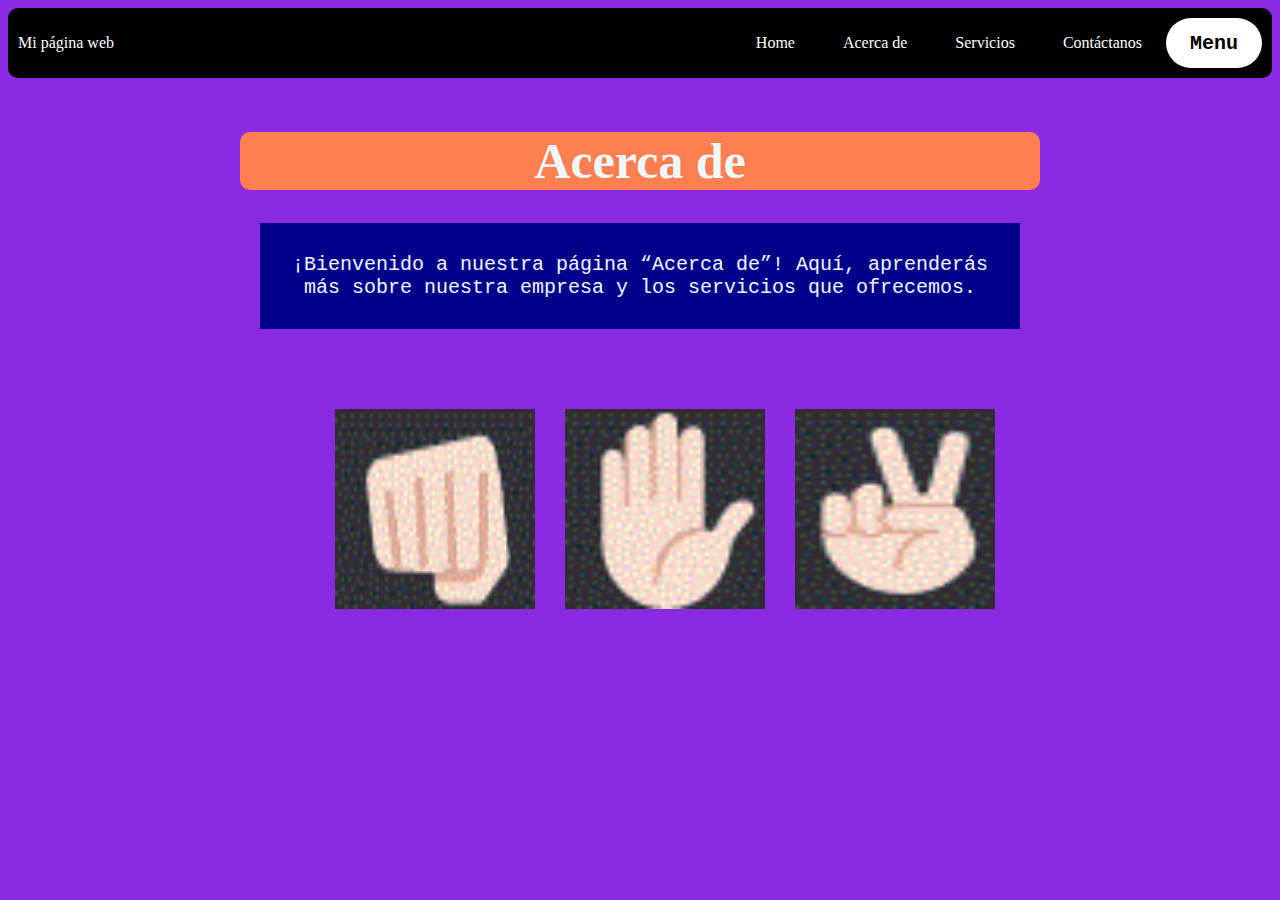
==== about.html @ a1643b82 "Initial commit" ====
<!DOCTYPE html>
<html>
  <head>
    <title><index class="html"></index></title>
    <link rel="stylesheet" type="text/css" href="Desafio2dodia.css">
  </head>
  <body>
    <div class="container-nav">
      <nav class="navbar" role="navigation">        
            <a href="mi-primer-website.html" class="brand">Mi página web</a>
            <ul class="nav-links">
              <li><a href="mi-primer-website.html">Home</a></li>
              <li><a href="about.html">Acerca de</a></li>
              <li><a href="services.html">Servicios</a></li>
              <li><a href="contact.html">Contáctanos</a></li>
            </ul>
        </nav>
      <button class="button-menu-toggle">Menu</button>
  </div>
    <div class= "container" > 
      <h1>Acerca de</h1>
      <p>¡Bienvenido a nuestra página “Acerca de”! Aquí, aprenderás más sobre
      nuestra empresa y los servicios que ofrecemos.</p>         
    </div>
    <div class="img-container">
        <img src="Piedra.gif" alt="Piedra" />
        <img src="Papel.gif" alt="Papel" />
        <img src="Tijeras.gif" alt="Tijeras" />
    </div>
    <script src="script.js"></script>
 </body>
</html>
---- Desafio2dodia.css ----
body{
    background-color: blueviolet;
    color: aliceblue;
}

h1{
  font-family: Georgia;
  font-size: 50px;
  background-color: coral;
  text-align: center;
  border-radius: 10px;
}

p{
    font-family: 'Courier New', Courier, monospace;
    font-size: 20px;
    text-align: center;
    background-color: darkblue;
    padding: 30px;
    margin: 20px;
}

h2{
    font-family: cursive;
    font-size: 30px;
    background-color: coral;
    text-align: center;
}

.container {
    max-width: 800px;
    margin: auto;
    padding: 20px;    
  }

.row {
 display: flex;
    flex-wrap: wrap;
    margin: 10px;
  }
  
.column {
    flex: 1;
    padding: 10px;
  }


@media (max-width: 600px) {
    .column {
      flex: 100%;
    }
  } 

  .container-nav {
    display: flex;
    padding: 10px;
    height: 50px;
    background-color: black;
    border-radius: 10px
  }
  
  
  .navbar {
    display: flex;
    justify-content: space-between;
    width: 100%;
  }
  
  
  .brand {
    display: flex;
    align-items: center;
  }
  
  
  li>a {
    padding: 8px 24px;
  }
  
  
  li {
    list-style-type: none;
  }
  
  
  a {
    color: white;
    text-decoration:none;
  }
  
  
  .nav-links {
    display: flex;
    align-items: center;
  }
  
  
  .button-menu-toggle {
    display: block;
    background-color: white;
    border:none;
    border-radius: 50px;
    padding: 0 24px;
    font-family: monospace;
    font-weight: bold;
    font-size: 20px;
  }

  .img-container{
    display: flex;
    flex-wrap: wrap;
    width: 100%;
    justify-content: center;
    margin: 25px;
  }

  img{
    margin: 15px;
    width: 200px ;
    height: 200px ;
  }

  .video-container {
    display: flex;
    flex-direction: column;
    align-items: center;
    gap: 50px;
    padding: 50px;
  }

  form {
    display: flex;
    flex-direction: column;
    align-items: center;  
    justify-content: center;    
    text-align: center;
    margin: 0px;
    padding: 0px;    
  }

  footer {
    display: flex;
    flex-direction: column;
    align-items: center;
    background-color: black;
    margin: 25px;
    padding: 25px;
    justify-content: center;
    min-height: 200px;
    text-align: center;
    border-radius: 10px
  }
  
  .boton-hazclick {
    margin: 25px;
    padding: 25 px;
  }

  @media (max-width: 768px) {
    .column {
      flex: 100%;
    }
  
  
    .nav-links {
      display: none;
    }
  
  
    .button-menu-toggle {
      display: block;
      background-color: white;
      border:none;
      border-radius: 50px;
      padding: 0 24px;
      font-family: monospace;
      font-weight: bold;
      font-size: 20px;
    }
   
    .nav-links.nav-links-responsive {
      position: absolute;
      display: flex;
      background-color: rgba(20,20,20,0.95);
      width: 100%;
      height: 100%;
      top: 70px;
      left: 0;
      flex-direction: column;
      padding-top: 200px;
      align-items: center;
      gap:70px;
      font-size: 40px;
  
  
    }
    .img-container{
      flex-direction: column;      
    }

    .video-container{
      padding: 10%;
      gap: 5%;
    }

    iframe, video {
      max-width: 90%;
    }
  }
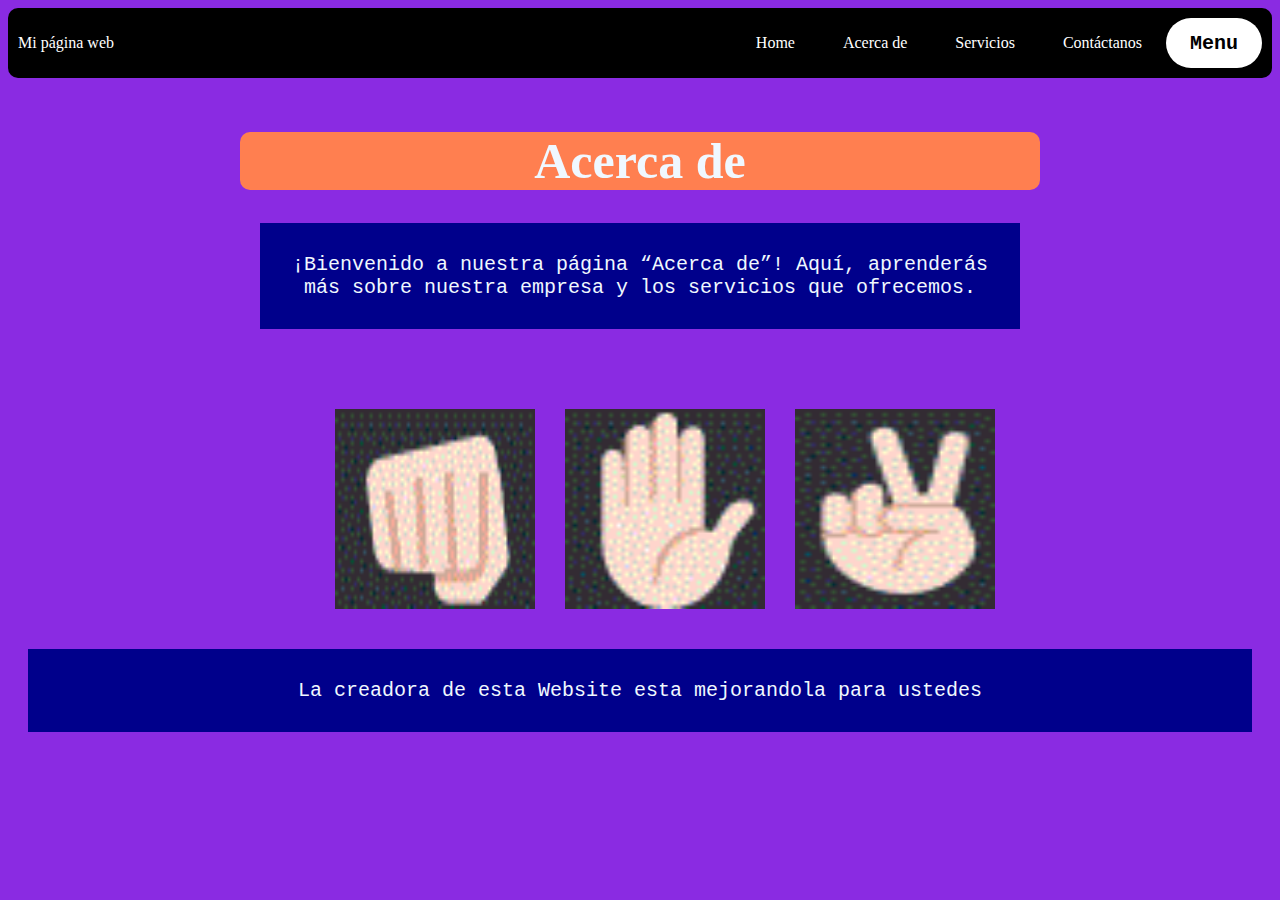
==== commit 2900a8e4: "Mi primera confirmación de actualización" ====
--- a/about.html
+++ b/about.html
@@ -27,6 +27,7 @@
         <img src="Papel.gif" alt="Papel" />
         <img src="Tijeras.gif" alt="Tijeras" />
     </div>
+    <div class="greeting"> <p>La creadora de esta Website esta mejorandola para ustedes</p> </div>
     <script src="script.js"></script>
  </body>
 </html>--- a/Desafio2dodia.css
+++ b/Desafio2dodia.css
@@ -154,6 +154,10 @@
   .boton-hazclick {
     margin: 25px;
     padding: 25 px;
+  }
+
+  .greeting{
+    text-align: center;
   }
 
   @media (max-width: 768px) {
@@ -208,4 +212,7 @@
     }
   }
   
+  .greeting{
+    text-align: center;
+  }
  